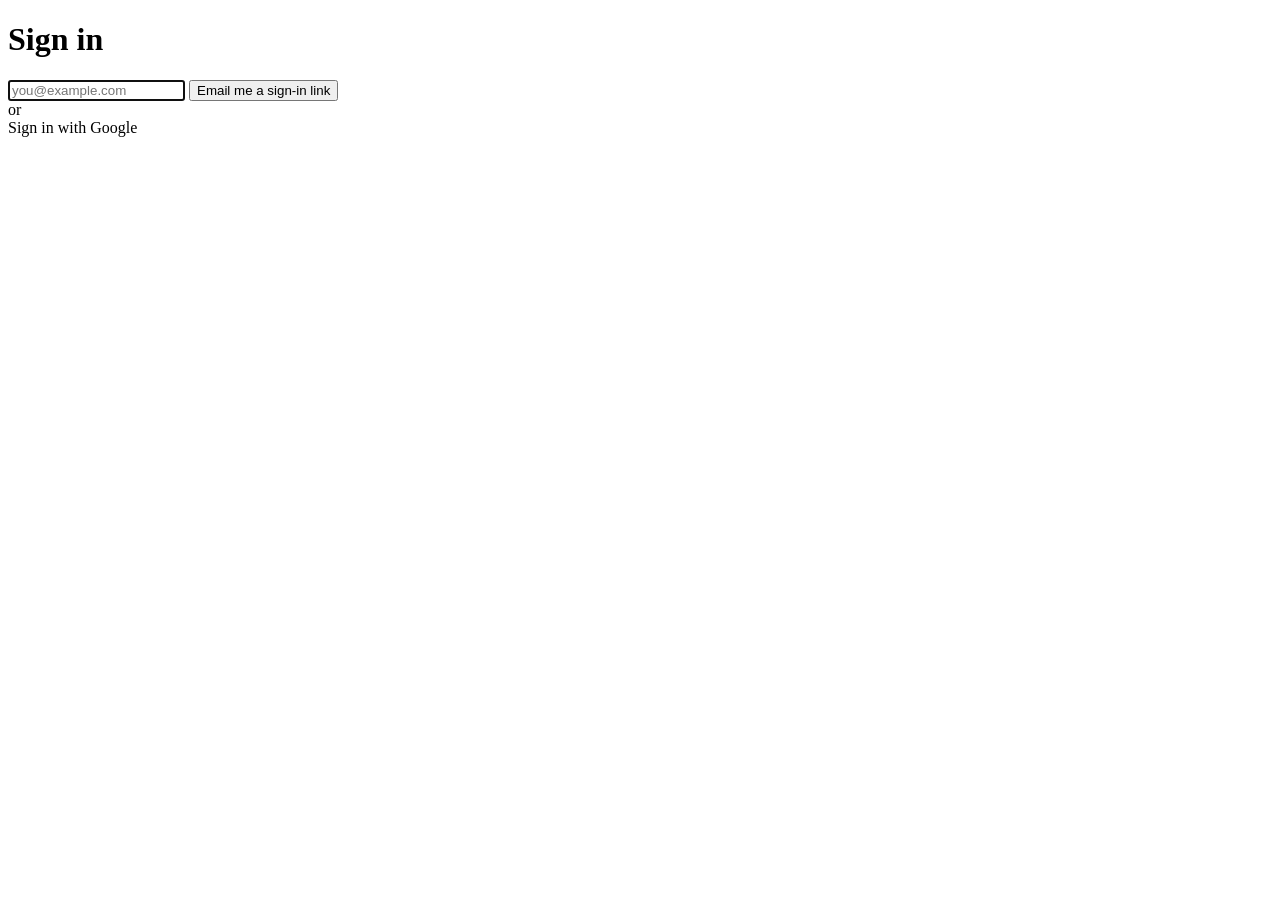
==== src/main/resources/templates/login.html @ bc903ec1 "One Time Token login with email and refactoring" ====
<!DOCTYPE html>
<html lang="en" xmlns:th="http://www.thymeleaf.org">
<head>
    <meta charset="utf-8">
    <meta name="viewport" content="width=device-width, initial-scale=1">
    <title>Sign in</title>
    <link rel="stylesheet" th:href="@{/css/app.css}">
</head>
<body>
<main class="card">
    <h1>Sign in</h1>

    <p class="error" th:if="${message}" th:text="${message}"></p>

    <!--/* Posts to the URL Spring Security's GenerateOneTimeTokenFilter listens on.
            The field must be named "username" — that is the parameter its request
            resolver reads. CSRF is on, so the token goes along as a hidden field. */-->
    <form class="stack" method="post" th:action="@{/ott/generate}">
        <input class="field"
               type="email"
               name="username"
               required
               autofocus
               maxlength="254"
               autocomplete="email"
               placeholder="you@example.com">
        <button class="btn btn-primary" type="submit">Email me a sign-in link</button>
    </form>

    <div class="divider">or</div>

    <a class="btn btn-block" th:href="@{/oauth2/authorization/google}">Sign in with Google</a>
</main>
</body>
</html>
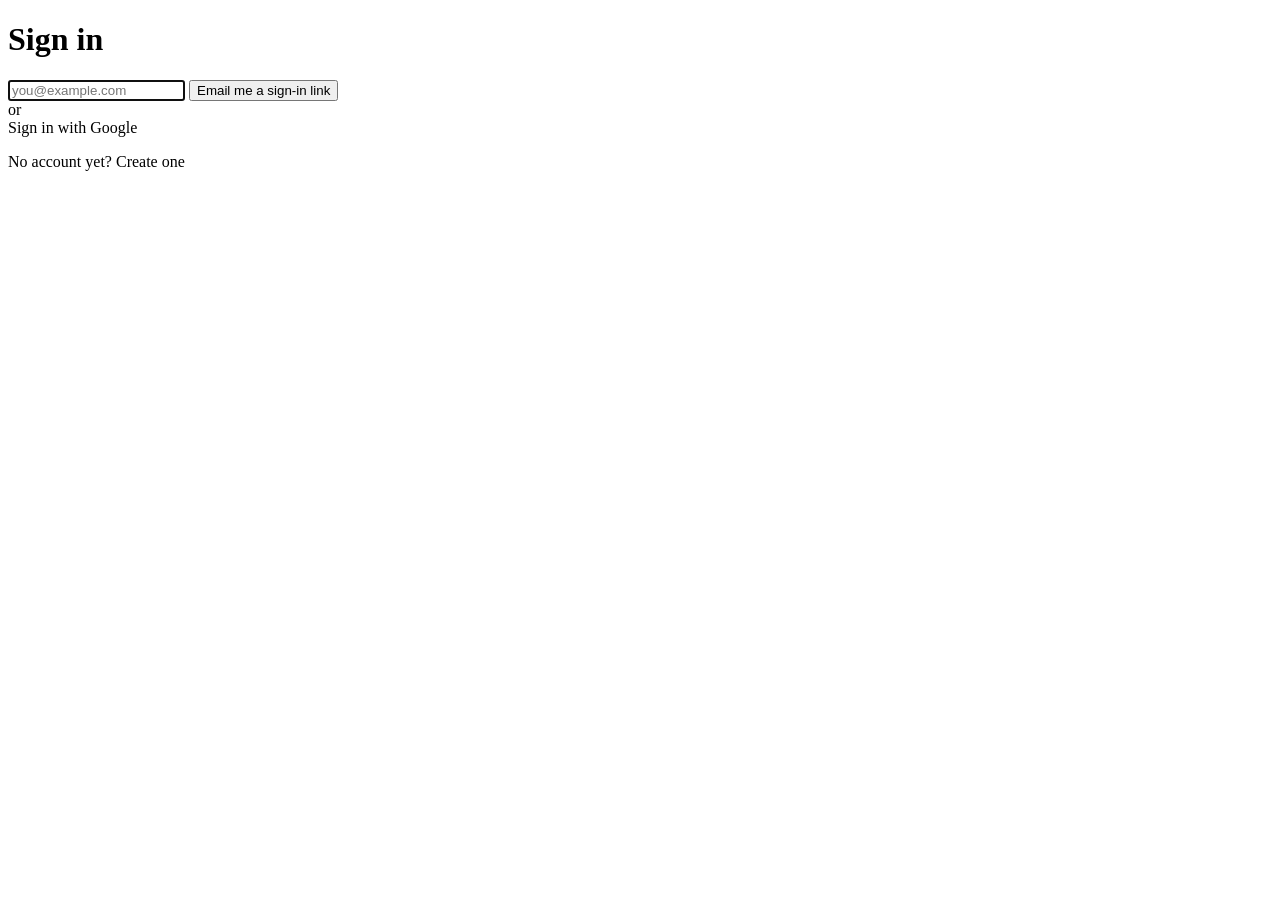
==== commit f8c6339c: "Add registration" ====
--- a/src/main/resources/templates/login.html
+++ b/src/main/resources/templates/login.html
@@ -30,6 +30,10 @@
     <div class="divider">or</div>
 
     <a class="btn btn-block" th:href="@{/oauth2/authorization/google}">Sign in with Google</a>
+
+    <p class="links">
+        <a th:href="@{/register}">No account yet? Create one</a>
+    </p>
 </main>
 </body>
 </html>
